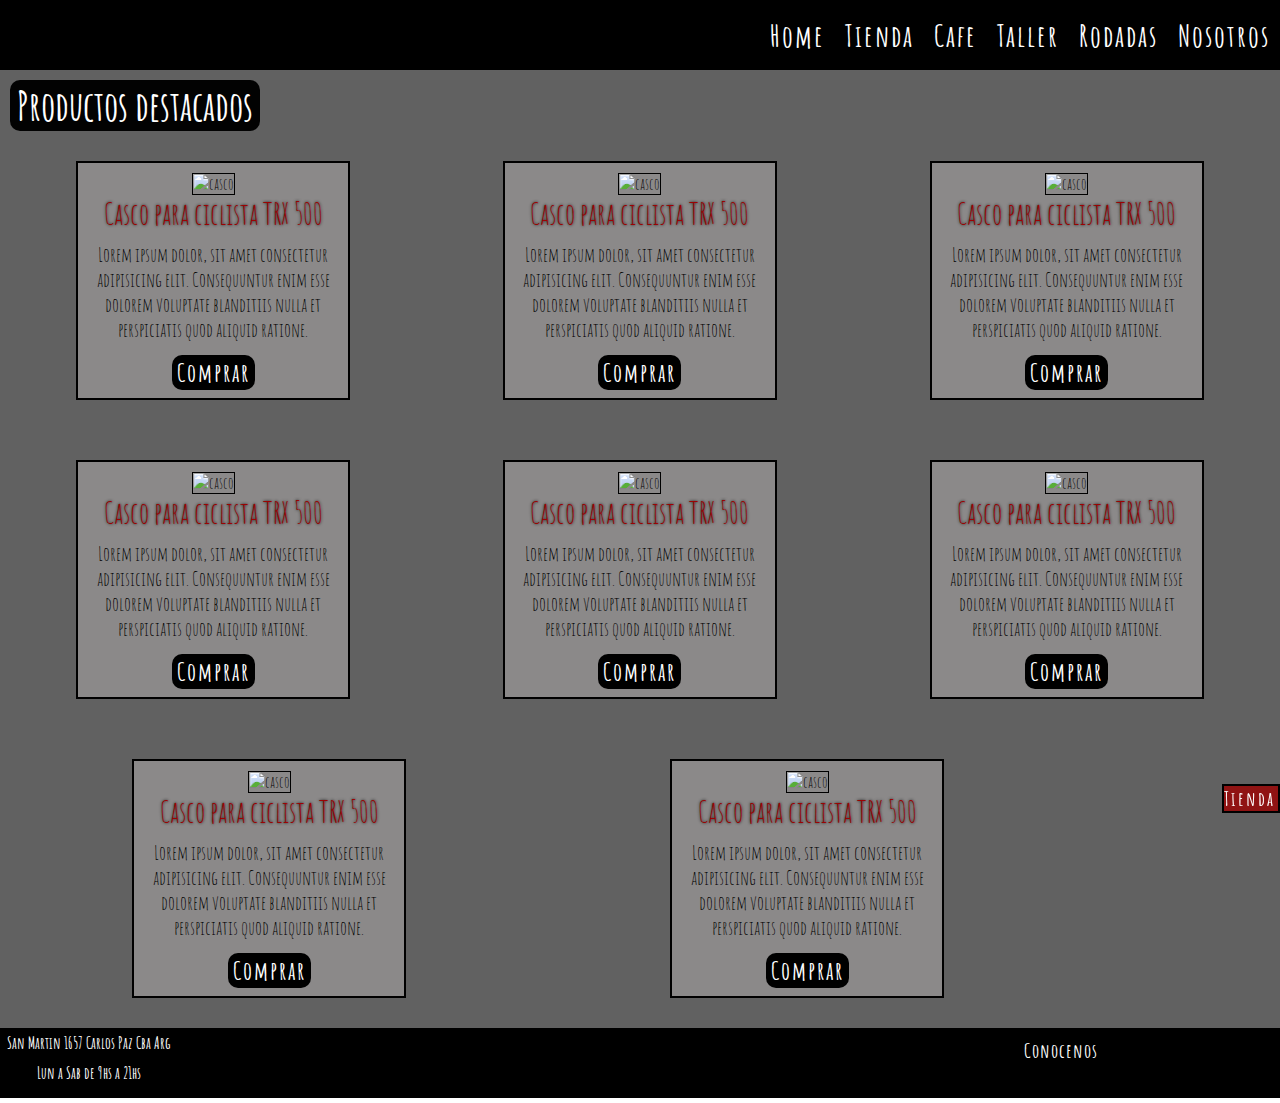
==== pages/accesorios.html @ 1d691d33 "modifico nombre index.html" ====
<!DOCTYPE html>
<html lang="es">

<head>
    <meta charset="UTF-8">
    <meta name="viewport" content="width=device-width, initial-scale=1.0">
    <title>TheBikePlace</title>
    <script src="https://kit.fontawesome.com/553c807147.js" crossorigin="anonymous"></script>
    <link rel="shortcut icon" href="./icons/bike.png" type="image/x-icon">
    <link rel="stylesheet" href="../styleOk.css">
    <link rel="preconnect" href="https://fonts.googleapis.com">
    <link rel="preconnect" href="https://fonts.gstatic.com" crossorigin>
    <link href="https://fonts.googleapis.com/css2?family=Amatic+SC&display=swap" rel="stylesheet">

</head>

<body>
    <header>
        <div class="logoo"></div>
        <div class="menuu"><i class="fa-solid fa-bars"></i></div>
        <nav class="nav">
            <ul>
                <li><a href="../index.html">Home</a></li>
                <li><a href="../pages/tienda.html">Tienda</a></li>
                <li><a href="../pages/cafe.html">Cafe</a></li>
                <li><a href="../pages/taller.html">Taller</a></li>
                <li><a href="../pages/rodadas.html">Rodadas</a></li>
                <li><a href="../pages/nosotros.html">Nosotros</a></li>
            </ul>
        </nav>
    </header>
    


    <section class="sectionProductos">
        <div class="tituloProductos">Productos destacados</div>
        <div class="productos">
            <div class="card">
            <img src="../imagenes/casco1.jpg" alt="casco">
            <h1>Casco para ciclista TRX 500</h1>
            <p>Lorem ipsum dolor, sit amet consectetur adipisicing elit. Consequuntur enim esse dolorem voluptate blanditiis nulla et perspiciatis quod aliquid ratione.</p>
            <a href="">Comprar</a>
        </div>
        <div class="card">
            <img src="../imagenes/casco1.jpg" alt="casco">
            <h1>Casco para ciclista TRX 500</h1>
            <p>Lorem ipsum dolor, sit amet consectetur adipisicing elit. Consequuntur enim esse dolorem voluptate blanditiis nulla et perspiciatis quod aliquid ratione.</p>
            <a href="">Comprar</a>
        </div>
        <div class="card">
            <img src="../imagenes/casco1.jpg" alt="casco">
            <h1>Casco para ciclista TRX 500</h1>
            <p>Lorem ipsum dolor, sit amet consectetur adipisicing elit. Consequuntur enim esse dolorem voluptate blanditiis nulla et perspiciatis quod aliquid ratione.</p>
            <a href="">Comprar</a>
        </div>
        <div class="card">
            <img src="../imagenes/casco1.jpg" alt="casco">
            <h1>Casco para ciclista TRX 500</h1>
            <p>Lorem ipsum dolor, sit amet consectetur adipisicing elit. Consequuntur enim esse dolorem voluptate blanditiis nulla et perspiciatis quod aliquid ratione.</p>
            <a href="">Comprar</a>
        </div>
        <div class="card">
            <img src="../imagenes/casco1.jpg" alt="casco">
            <h1>Casco para ciclista TRX 500</h1>
            <p>Lorem ipsum dolor, sit amet consectetur adipisicing elit. Consequuntur enim esse dolorem voluptate blanditiis nulla et perspiciatis quod aliquid ratione.</p>
            <a href="">Comprar</a>
        </div>
    <div class="card">
        <img src="../imagenes/casco1.jpg" alt="casco">
        <h1>Casco para ciclista TRX 500</h1>
        <p>Lorem ipsum dolor, sit amet consectetur adipisicing elit. Consequuntur enim esse dolorem voluptate blanditiis nulla et perspiciatis quod aliquid ratione.</p>
        <a href="">Comprar</a>
    </div>
    <div class="card">
        <img src="../imagenes/casco1.jpg" alt="casco">
        <h1>Casco para ciclista TRX 500</h1>
        <p>Lorem ipsum dolor, sit amet consectetur adipisicing elit. Consequuntur enim esse dolorem voluptate blanditiis nulla et perspiciatis quod aliquid ratione.</p>
        <a href="">Comprar</a>
    </div>
    <div class="card">
        <img src="../imagenes/casco1.jpg" alt="casco">
        <h1>Casco para ciclista TRX 500</h1>
        <p>Lorem ipsum dolor, sit amet consectetur adipisicing elit. Consequuntur enim esse dolorem voluptate blanditiis nulla et perspiciatis quod aliquid ratione.</p>
        <a href="">Comprar</a>
    </div>
    <div>
        <a class="volverTienda" href="./tienda.html">Tienda</a>
    </div>
</div>
    </section>
    

    
    <footer>
        <div class="footer1">
            <h5>San Martin 1657 Carlos Paz Cba Arg</h5>
        <h5>Lun a Sab de 9hs a 21hs</h5>
        </div>
            
    <div class="redesSociales footer2">
        <a href="https://wa.me/543541315193" target="_blank"><i class="fa-brands fa-whatsapp"></i></a>
        <a href="https://www.instagram.com/thebikeplace_/" target="_blank"><i class="fa-brands fa-instagram"></i></a>
        <a href="https://www.youtube.com/@wolfpack_adventures" target="_blank"><i class="fa-brands fa-tiktok"></i></a>  
</div>
    <a href="./nosotros.html" class="conocenos">Conocenos</a> 

    </footer>

</body>

</html>
---- styleOk.css ----
*{
    margin: 0;
    padding: 0;    
    font-family: "Amatic SC", sans-serif;
    font-weight: 400;
    font-style: normal;
}


header{
    height: 70px;
    display: flex;
    justify-content: space-between;
    align-items: center;
    background-color: black;
}
.logoo{
    width: 190px;
    height: 70px;
    background-image: url(./imagenes/logoreal2.png);
    background-size: cover;
    background-position: center;
}
.menuu{
font-size: 30px;
color: white;
margin-right: 10px;
}

nav{
    width: 50%;
    height: auto;
    display: none;
}
ul{
    width: 100%;
    display: flex; 
    justify-content: end;   
    list-style: none;
}
a{
    text-decoration: none;
    font-size: 30px;
    font-weight: bolder;
    color: #FFFFFF;
    font-size: auto;
    letter-spacing: 2px;
}
li{
    padding: 10px;
}
li a:hover{
    text-shadow:rgb(204, 201, 201) -1px -1px;
}

.index{
    display: grid;
    width: 100%;
}

.index div{
    height: 150px;
    width: 100%;
    border: 10px solid black;
    transition: all 0.9s;
}
.index div:hover{
    transform: scale(1.03);
}
.indexCafe, .indexRodadas, .indexTaller, .indexTienda{
    display: block;
    background-size: cover;
    background-position: center;
    text-align: center;    
    line-height: 150px;
}
.indexCafe{
    background-image: url(./imagenes/cafe.jpg);
}
.indexRodadas{
    background-image: url(./imagenes/fondo2.jpg);
}
.indexTaller{
    background-image: url(./imagenes/taller.jpg);
}
.indexTienda{
    background-image: url(./imagenes/bicispared.webp);
}

.index div a{
text-decoration: none;
color: white;
font-size: 40px;
font-weight: bold;
}
.index div a:hover{
    text-shadow: 0 0 10px rgb(245, 244, 244);
}

footer{
    height: 70px;
    width: 100%;
    background-color: black;
    display: flex;
    justify-content: space-between;
}
footer h5{
   padding: 5px 2px;
   margin-left: 5px;
    color: #FFFFFF;
    font-size: 11px;
    font-weight: bolder;
    text-align: center;
    align-items: center;
}

.redesSociales{
    display: block;
text-align: center;
line-height: 70px;
}
.redesSociales a{
font-size: 20px;
    color: white;
    padding: 3px;
}
.redesSociales a:hover{
    text-shadow: 5px 5px 10px white,
    -5px -5px 10px white;
}
.conocenos{
    width: 20%;
    background-image: url(./imagenes/logoreal2.png);
    background-size: contain;
    background-repeat: no-repeat;
    background-position: center;
    font-size: 10px;
    color: white;
    font-weight: bold;
    text-decoration: none;
    letter-spacing: 1px;
    margin-top: 10px;
}

/*Tienda*/

.sectionTienda{
    background-color: black;
    display: flex;
    flex-direction: column;
}
.sectionTienda h1{
    width: 228px;
    font-size: 40px;
    color: #FFFFFF;
    margin-left: 40px;
    margin-top: 10px;
    padding: 2px;
    background-color: #151212;
}
#tablaTienda{
text-align: center;
}
th a, td a strong{
    font-size: 50px;
    color: #D6D6D6;
    font-weight: bolder;

}
td a strong:hover{
    text-shadow: 0 0 5px #FFFFFF;
}
th a:hover{
    text-shadow: 0 0 5px #FFFFFF;
}
.imgTienda1, .imgTienda2, .imgTienda3{
    width: 60%;
text-align: center;
opacity: 80%;
border: 2px solid black;
}
.imgTienda2{
margin-top: 20px;
}
.imgTienda3{
margin-bottom: 15px;
}


/*secciones de Tienda*/

.sectionProductos{
    background-color: rgba(0, 0, 0, 0.621);
    display: flex;
    flex-direction: column;
    }
    .tituloProductos{
        display: block;
        font-size: 40px;
        color: #FFFFFF;
        font-weight: bolder;
        margin-left: 10px;
        margin-top: 10px;
        background-color: #020202;
        width: 250px;
        border-radius: 10px;
        text-align: center;
    }
    .productos{
        height: 100%;
        width: 100%;
        display: flex;
        justify-content: space-around;
        flex-wrap: wrap;
        
    }
    .card{
        height: auto;
        width: 250px;
        border: 2px solid black;
        background-color: rgba(207, 203, 203, 0.379);
        padding: 10px;
        text-align: center;
        margin: 30px ;
    }
    .card h1{
        font-size: 30px;
        color: rgb(155, 2, 2);
        text-shadow: 0 0 3px black;
        margin-bottom: 10px;
    }
    .card img{
        height: 150px;
        width: 100%;
        border: 1px solid black;
        
    }
    .card p{
        font-size: 20px;
        margin-bottom: 15px;
    }
    
    .card a{
        width: 100%;
        background-color: black;
        font-size: 25px;
        padding: 2px 5px;
        text-decoration: none;
        border-radius: 10px;
        margin: 0px;
    }
    .card a:hover{
        text-shadow: 0 0 9px #fff;
    }
    
    .volverTienda{
        width: 54px;
        height: 25px;
        background-color: rgba(155, 2, 2, 0.82);
        font-size: 20px;
        position: fixed;
        bottom: 70px;
        right: 0px;
        border: 2px solid black;
        margin-bottom: 17px;
    }
    .volverTienda:hover{
        box-shadow: 0 0 15px rgb(255, 254, 254);
    }
    .ropa{
        object-fit:contain;
        background-color: white;
    }
    

/*Cafe*/

.sectionCafe{
    width: 100%;
    height: 450px;
    background-color: rgba(0, 0, 0, 0.621);
    display: grid;
    grid-template-columns: repeat(4, 1fr);
    grid-template-rows: 1fr 1fr;
    justify-items: center;
    align-items: center;
}
.items{
    display: grid;
    width: 100%;
    height: 225px;
    border: 2px solid black;
    background-size: cover;
    background-position: center;
    justify-items: center;
    font-size: 50px;
    color: #D6D6D6;
    font-weight: bolder;
    justify-self: center;
align-items: center;
filter:opacity(80%);
transition: all 0.9s;
}

.items:hover{
    filter:opacity(100%);
    transform: scale(1.02);
}
.item2{
background-image: url(./imagenes/coffee-2560260_1280.jpg);
}
.item3 img{
width: 133px;
}
.item4{
    background-image: url(./imagenes/silloncafeteria.webp);
}
.item5{
    background-image: url(./imagenes/barrabikeplace.webp);
}
.item6 img{
    width: 133px;
    height: auto; 
}
.item7{
    background-image: url(./imagenes/medialuna2.webp) ;
}
.item8 img{
    width: 133px; 
}

/*CAfe ok*/
.sectionCafeOk{
    background-color: black;
    width: auto;
    display: grid;
    grid-template-areas: 
    "cafe cafe" 
    "cafe-bike cafe-bike"
    "barra barra"
    "bebidas bebidas"
    "delicatessen delicatessen"
    "amigos amigos"
    "equipo equipo";
    grid-template-columns:50% 50%;
    grid-template-rows: repeat(4, 150px);
}

.cafe{   
height: 150px;
width: auto;
/*le quiero agregar espaciado entre img pero se me sale del margen derecho*/
background-size: cover;
background-position: center;
background-repeat: no-repeat;
font-size: 38px;
color: white;
text-align: center;
line-height: 150px;
font-weight: bolder;
border-radius: 20px;
margin-bottom: 10px;
}
.cafe1{
    grid-area: cafe; 
background-image: url(imagenes/coffee-2560260_1280.jpg);
}

.cafe-bike{
    grid-area: cafe-bike;
    color: #FFFFFF;
}

.barra{
    grid-area: barra;
    background-image: url(./imagenes/barrabikeplace.webp);
    
}

.sillon{
    grid-area: sillon;
    background-image: url(./imagenes/silloncafeteria.webp);
}

.delicatessen{
    grid-area: delicatessen;
background-image: url(./imagenes/medialuna2.webp);
color: black;
font-weight: bolder;font-size: 30px;
}

.bebidas{
    grid-area: bebidas;
justify-content: center;}

.equipo{
    grid-area: equipo;
background-image: url(./imagenes/equipoGasparini.jpg);
filter: opacity(0.9);
}

.amigos{
    grid-area: amigos;
}
.espacio{
    grid-area: espacio;
}
@media only screen and (min-width:500px) {
    .sectionCafeOk{
        display: grid;
        grid-template-columns: 1fr 1fr 1fr;
        grid-template-rows: repeat(6, 1fr);
        grid-template-areas: 
        "cafe cafe cafe-bike" 
        "espacio barra barra"
        "bebidas bebidas bebidas"
        "delicatessen delicatessen sillon"
        "amigos amigos amigos"
        "equipo equipo equipo";
    }
    .cafe{
        font-size: 40px;
    }
}
@media only screen and (min-width:700px) {
    .sectionCafeOk{
        display: grid;
        grid-template-columns: 1fr 1fr 1fr 1fr;
        grid-template-rows: repeat(3, 1fr);
        grid-template-areas: 
        "cafe cafe-bike cafe-bike delicatessen"
        "barra barra bebidas bebidas"
        "amigos equipo equipo equipo";
    }
    .cafe{
        font-size: 48px;
    }
}

/*Taller*/

.sectionTaller{
    background-color: rgba(0, 0, 0, 0.621);
    display: flex;
    flex-direction: column;
}

.sectionTaller a{
    font-size: 40px;
    margin-right: 50px;
}
.sectionTaller img{
    width: 30%;
    border: 2px solid black;
    margin:30px;
}
.tallerTercio1{
    height: 40px;
}
.tallerTercio1 nav{
width: 100%;
}
.tallerTercio1 nav ul{
    width: 100%;
    display: flex;
    justify-content: space-evenly;
    margin-top: 30px;
    margin-bottom: 20px;
}
.tallerTercio1 nav ul li a{
    color: #FFFFFF;
font-size: 30px;
}
.tallerTercio2{
display: flex;
margin-top: 10px;
}
.tallerTercio2 p{
    text-align: center;
    align-self: center;
    color: #D6D6D6;
    margin: 3px;
    margin: 0px ;
}
.tallerTercio2 p a{
    font-size: 25px;
    color: #83c259;
}
.tallerForm{
    display: flex;
    width: 100%;
}
.tallerForm form{
    margin: 2px;
}
.tallerForm label{
    font-weight: bolder;
    margin-left: 10px;
}
.tallerForm input{
margin: 20px;
}

#textarea{
    width: 200px;
    height: 100px;
    font-size: 15px;
text-align: start;
}
.tallerForm img{
width: 10%;
align-self: center;
margin: 0px 0px 30px 70px;
}    

/*Rodadas*/

.sectionrodadas{
    background-color: rgba(0, 0, 0, 0.621);
    height: 100%;

}
.rodadasGasparini{
    height: auto;
    border: 2px solid black;
    background-color: rgba(255, 255, 255, 0.5);
    text-align: center;
    padding: 10px 20px 20px 20px;
}
.rodadasGasparini h1{
    font-size: 50px;
    padding: 10px;
}
.rodadasGasparini img{
    width: 200px;
    border-radius: 50%;
    margin-bottom: 10px;
}
.rodadasGasparini p{
    margin: 20px 20px 10px 20px;
    font-size: x-small;
}

.rodadasGasparini a{
    font-size: 15px;
    background-color: black;
    padding: 5px;
    border-radius: 20px;
}
.rodadasGasparini a:hover{
    text-shadow: 0 0 10px #fff;
}
.rodadasRedes{
    display: flex;
    justify-content: center;
}
.rodadasRedes a{
margin: 5px 10px;    
background: none;
font-size:small;
color: azure;
}
.rodadasRedes a i:hover{
    text-shadow: 0 0 10px #fff;    
}
.botonMasInfo a{
    margin: 0px;
}
.rodadasmitad2 iframe{
    width: 90%;
    margin: 0px; 
    border: 2px solid black;
}
.rodadasmitad2{
    text-align: center;
}
.rodadasmitad2 h1{
    font-size: 40px;
    width: 30%;
    margin-top: 30px;
    background-color: rgba(255, 255, 255, 0.5);
    text-align: center;
    border: 2px solid black;
}
.rodadasmitad2 .proximasSalidas{
    background-color: rgba(15, 15, 15, 0.411);
    height: auto;
    margin: 0px 20px 0px 20px;
    padding-bottom: 10px;
    border: 2px solid black;
}
.proximasSalidas h2{
    font-size: 35px;
    background-color: rgba(255, 255, 255, 0.443);
color: #fff;}
.proximasSalidas h3{
    font-size: 25px;
    background-color: #ffffff17;
}
.proximasSalidas p{
    font-size: 19px;
    margin-bottom: 10px;
}

.proximasSalidas a{
    background-color: black;
    padding: 5px;
    font-size: 15px;
    margin-right: 0px;
    margin-bottom: 10px;
    border-radius: 20px;
    padding: 5px;
}
.rodadasmitad2 a:hover{
    text-shadow: 0 0 10px #fff;
}


/*Nosotros*/
.nosotros{
    background-color: rgba(0, 0, 0, 0.621);

}

.nosotrostercio1 h1{
    width: 175px;
    font-size: 40px;
    background-color: rgba(84, 84, 84, 0.553);
    color: white;
    text-shadow: 0 0 5px black;
    text-align: center;
}
.agustin1, .agustin2{
    display: block;
    width: 70%;
border-radius: 50%;
border: 2px solid black;
}
.agustin1{
    margin-left: 10px;
    margin-top: 30px;
    
}
.agustin2{
    margin-left: 45%;
    margin-top: -20%;
    margin-bottom: 20px;
}

.nosotrostercio2{
    width: 100%;
text-align: center;
}
.nosotrostercio2 p{
height: auto;
width: 80%;
padding: 30px;
margin-top: 60px;
margin-left: 60px;
border: 2px solid black;
color: #D6D6D6;
}
video{
    width: 100%;
    height: auto;
    padding: 20px;
}








/*comienzan media query*/


@media only screen and (min-width: 480px){
    .nav{
        display: none;
    }
    
    .index div{
        height: 300px;
        width: auto;
        line-height: 300px;
       }
    footer h5{
        font-size: 16px;
    }
    .redesSociales a{
        padding: 15px;
    }
    .conocenos{
        font-size: 15px;
    }
}

@media only screen and (min-width: 700px){
    .nav{
        display: block;
    }
    .menuu{
        display: none;
    }

    
    .index{
        background-color: black;
        display: flex;
        flex-wrap: wrap;
        justify-content: center;
    }
   
 .index div{
    width: 45%;
 }
 .redesSociales a{
    font-size: 30px;
    padding: 20px;
}
.conocenos{
    font-size: 20px;
}
}
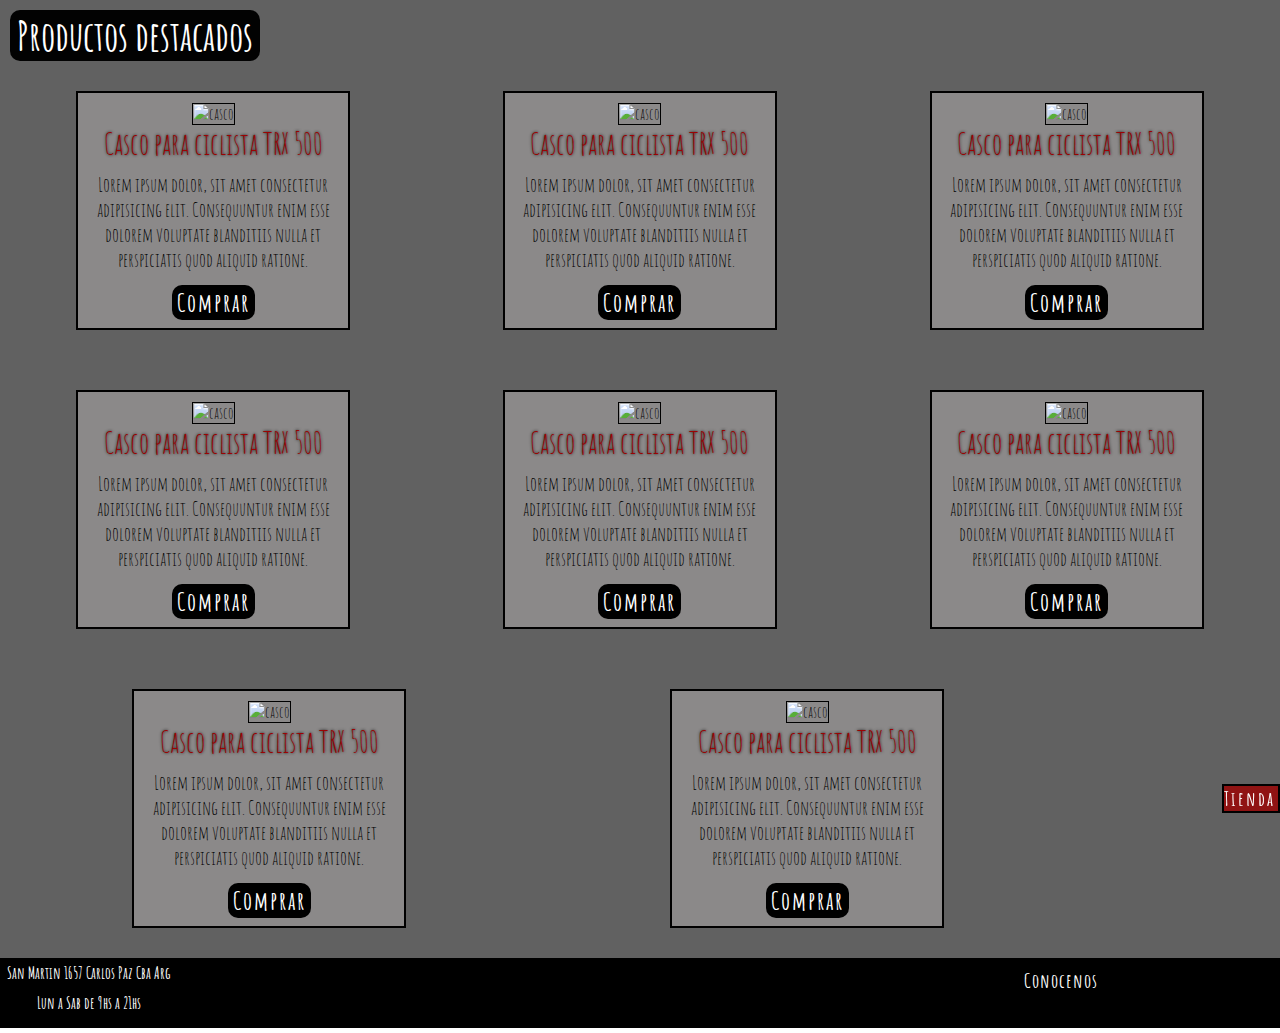
==== commit 4222735c: "adapto menu hamburg de BS a todas las pages" ====
--- a/pages/accesorios.html
+++ b/pages/accesorios.html
@@ -7,27 +7,65 @@
     <title>TheBikePlace</title>
     <script src="https://kit.fontawesome.com/553c807147.js" crossorigin="anonymous"></script>
     <link rel="shortcut icon" href="./icons/bike.png" type="image/x-icon">
-    <link rel="stylesheet" href="../styleOk.css">
     <link rel="preconnect" href="https://fonts.googleapis.com">
     <link rel="preconnect" href="https://fonts.gstatic.com" crossorigin>
     <link href="https://fonts.googleapis.com/css2?family=Amatic+SC&display=swap" rel="stylesheet">
+ <!--inicio link BS-->
+ <link href="https://cdn.jsdelivr.net/npm/bootstrap@5.1.3/dist/css/bootstrap.min.css" rel="stylesheet"
+ integrity="sha384-1BmE4kWBq78iYhFldvKuhfTAU6auU8tT94WrHftjDbrCEXSU1oBoqyl2QvZ6jIW3" crossorigin="anonymous">
+<!--fin link BS-->
+<link rel="stylesheet" href="../styleOk.css">
 
 </head>
 
 <body>
     <header>
-        <div class="logoo"></div>
+        <!--empieza menu hamb boots-->
+        <nav class="navbar navbar-expand-md bg-black navbar-dark">
+            <div class="container-fluid">
+                <a class="navbar-brand" href="../index.html"><img src="../imagenes/logoreal2.png" alt="logo"></a>
+                <button class="navbar-toggler" type="button" data-bs-toggle="collapse"
+                    data-bs-target="#collapsibleNavbar">
+                    <span class="navbar-toggler-icon"></span>
+                </button>
+                <div class="collapse navbar-collapse" id="collapsibleNavbar">
+                    <ul class="navbar-nav">
+                        <li class="nav-item">
+                            <a class="nav-link" href="../index.html">Home</a>
+                        </li>
+                        <li class="nav-item">
+                            <a class="nav-link" href="./tienda.html">Tienda</a>
+                        </li>
+                        <li class="nav-item">
+                            <a class="nav-link" href="./cafeOk.html">Cafe</a>
+                        </li>
+                        <li class="nav-item">
+                            <a class="nav-link" href="./rodadas.html">Rodadas</a>
+                        </li>
+                        <li class="nav-item">
+                            <a class="nav-link" href="./taller.html">Taller</a>
+                        </li>
+                        <li class="nav-item">
+                            <a class="nav-link" href="./nosotros.html">Nosotros</a>
+                        </li>
+                    </ul>
+                </div>
+            </div>
+        </nav>
+        <!--fin menu hamb boots-->
+
+        <!-- <div class="logoo"></div>
         <div class="menuu"><i class="fa-solid fa-bars"></i></div>
         <nav class="nav">
             <ul>
                 <li><a href="../index.html">Home</a></li>
                 <li><a href="../pages/tienda.html">Tienda</a></li>
-                <li><a href="../pages/cafe.html">Cafe</a></li>
+                <li><a href="../pages/cafeOk.html">Cafe</a></li>
                 <li><a href="../pages/taller.html">Taller</a></li>
                 <li><a href="../pages/rodadas.html">Rodadas</a></li>
                 <li><a href="../pages/nosotros.html">Nosotros</a></li>
             </ul>
-        </nav>
+        </nav> -->
     </header>
     
 
@@ -106,6 +144,15 @@
 
     </footer>
 
+
+    <!-- inicio script BS -->
+    <script src="https://cdn.jsdelivr.net/npm/@popperjs/core@2.10.2/dist/umd/popper.min.js"
+        integrity="sha384-7+zCNj/IqJ95wo16oMtfsKbZ9ccEh31eOz1HGyDuCQ6wgnyJNSYdrPa03rtR1zdB"
+        crossorigin="anonymous"></script>
+    <script src="https://cdn.jsdelivr.net/npm/bootstrap@5.1.3/dist/js/bootstrap.min.js"
+        integrity="sha384-QJHtvGhmr9XOIpI6YVutG+2QOK9T+ZnN4kzFN1RtK3zEFEIsxhlmWl5/YESvpZ13"
+        crossorigin="anonymous"></script>
+    <!-- fin script BS -->
 </body>
 
 </html>--- a/styleOk.css
+++ b/styleOk.css
@@ -8,7 +8,7 @@
     font-style: normal;
 }
 
-
+/*
 header{
     height: 70px;
     display: flex;
@@ -24,15 +24,59 @@
     background-position: center;
 }
 .menuu{
+    width: 100px;
 font-size: 30px;
 color: white;
 margin-right: 10px;
-}
-
+text-align: end;
+position: absolute;
+top: 5px;
+right: 10px;
+}
+
+
+.ulHamburguesa{
+    flex-direction: column;
+    width: 100%;
+    margin: 0px !important;
+    padding: 2px !important;
+    background-color: rgba(250, 1, 1, 0.468);
+    border: 2px solid black;
+}
+.liHambuguesa{
+padding: 0px !important;
+font-size: 5px !important;
+border: 2px solid black;
+}
+.aHamburguesa{
+    font-size: 15px;
+}
+
+.menuu a ul{
+    display: block;
+}
+*/
 nav{
-    width: 50%;
-    height: auto;
+    width: 100%;
     display: none;
+}
+.navbar-nav{
+    align-items: flex-end;
+}
+
+
+.navbar-collapse{
+    background-color: rgb(10, 10, 10) ;
+position:fixed;
+top: 80px;
+right: 13px;
+}
+.navbar-brand img{
+    height: 80px;
+}
+
+.nav-link{
+    font-size: 25px;
 }
 ul{
     width: 100%;
@@ -44,7 +88,7 @@
     text-decoration: none;
     font-size: 30px;
     font-weight: bolder;
-    color: #FFFFFF;
+    color: #FFFFFF !important;
     font-size: auto;
     letter-spacing: 2px;
 }
@@ -62,12 +106,11 @@
 
 .index div{
     height: 150px;
-    width: 100%;
     border: 10px solid black;
     transition: all 0.9s;
 }
 .index div:hover{
-    transform: scale(1.03);
+    transform: scale(1.01);
 }
 .indexCafe, .indexRodadas, .indexTaller, .indexTienda{
     display: block;
@@ -137,7 +180,7 @@
     background-repeat: no-repeat;
     background-position: center;
     font-size: 10px;
-    color: white;
+    color: white !important;
     font-weight: bold;
     text-decoration: none;
     letter-spacing: 1px;
@@ -274,62 +317,6 @@
         background-color: white;
     }
     
-
-/*Cafe*/
-
-.sectionCafe{
-    width: 100%;
-    height: 450px;
-    background-color: rgba(0, 0, 0, 0.621);
-    display: grid;
-    grid-template-columns: repeat(4, 1fr);
-    grid-template-rows: 1fr 1fr;
-    justify-items: center;
-    align-items: center;
-}
-.items{
-    display: grid;
-    width: 100%;
-    height: 225px;
-    border: 2px solid black;
-    background-size: cover;
-    background-position: center;
-    justify-items: center;
-    font-size: 50px;
-    color: #D6D6D6;
-    font-weight: bolder;
-    justify-self: center;
-align-items: center;
-filter:opacity(80%);
-transition: all 0.9s;
-}
-
-.items:hover{
-    filter:opacity(100%);
-    transform: scale(1.02);
-}
-.item2{
-background-image: url(./imagenes/coffee-2560260_1280.jpg);
-}
-.item3 img{
-width: 133px;
-}
-.item4{
-    background-image: url(./imagenes/silloncafeteria.webp);
-}
-.item5{
-    background-image: url(./imagenes/barrabikeplace.webp);
-}
-.item6 img{
-    width: 133px;
-    height: auto; 
-}
-.item7{
-    background-image: url(./imagenes/medialuna2.webp) ;
-}
-.item8 img{
-    width: 133px; 
-}
 
 /*CAfe ok*/
 .sectionCafeOk{
@@ -442,65 +429,80 @@
 /*Taller*/
 
 .sectionTaller{
-    background-color: rgba(0, 0, 0, 0.621);
+    background-color: black;
     display: flex;
     flex-direction: column;
-}
-
-.sectionTaller a{
-    font-size: 40px;
-    margin-right: 50px;
-}
+    --bs-gutter-x: opx;
+}
+
+
+
 .sectionTaller img{
-    width: 30%;
+    width: 100%;
     border: 2px solid black;
-    margin:30px;
-}
-.tallerTercio1{
-    height: 40px;
-}
-.tallerTercio1 nav{
-width: 100%;
-}
-.tallerTercio1 nav ul{
+    background-size: cover;
+    background-position: center;
+}
+.fotoTaller{
     width: 100%;
-    display: flex;
-    justify-content: space-evenly;
-    margin-top: 30px;
-    margin-bottom: 20px;
-}
-.tallerTercio1 nav ul li a{
-    color: #FFFFFF;
-font-size: 30px;
-}
-.tallerTercio2{
-display: flex;
-margin-top: 10px;
-}
-.tallerTercio2 p{
+}
+.taller1 p{
+    font-size: 25px;
     text-align: center;
     align-self: center;
     color: #D6D6D6;
     margin: 3px;
-    margin: 0px ;
-}
-.tallerTercio2 p a{
+padding: 5px;
+}
+.taller1 p a{
     font-size: 25px;
-    color: #83c259;
-}
+    color: #83c259 !important;
+}
+
+.form{
+    padding: 5px;
+    width: 60%;
+    align-self: center;
+}
+.form-control{
+    height: 10px !important;
+}
+
+.form-floating label{
+    padding: 3px !important;
+    font-weight: bolder;
+}
+.mb-3{
+    margin: 3px !important;
+    
+}
+.form-select{
+    font-weight: bolder;
+}
+.form-select option{
+    font-size: 15px !important;
+    font-weight: bolder;
+}
+.btn{
+    margin: 20px 0px;
+    font-weight: bolder;
+}
+
+
 .tallerForm{
-    display: flex;
     width: 100%;
+    text-align: center;
 }
 .tallerForm form{
     margin: 2px;
 }
 .tallerForm label{
-    font-weight: bolder;
-    margin-left: 10px;
+    color: #FFFFFF;
+    font-weight: bolder;
+    margin-left: 5px;
 }
 .tallerForm input{
-margin: 20px;
+margin: 5px;
 }
 
 #textarea{
@@ -514,6 +516,19 @@
 align-self: center;
 margin: 0px 0px 30px 70px;
 }    
+
+@media only screen and (min-width:576){
+    .taller1{
+display: flex;
+flex-direction: column;   
+}
+.sectionTaller img{
+    width: 100vw;
+    margin: 0px;
+    border: none;
+}
+}
+
 
 /*Rodadas*/
 
@@ -530,7 +545,7 @@
     padding: 10px 20px 20px 20px;
 }
 .rodadasGasparini h1{
-    font-size: 50px;
+    font-size: 40px;
     padding: 10px;
 }
 .rodadasGasparini img{
@@ -540,14 +555,14 @@
 }
 .rodadasGasparini p{
     margin: 20px 20px 10px 20px;
-    font-size: x-small;
+    font-size: 20px;
 }
 
 .rodadasGasparini a{
     font-size: 15px;
     background-color: black;
     padding: 5px;
-    border-radius: 20px;
+    border-radius: 25px;
 }
 .rodadasGasparini a:hover{
     text-shadow: 0 0 10px #fff;
@@ -577,7 +592,7 @@
     text-align: center;
 }
 .rodadasmitad2 h1{
-    font-size: 40px;
+    font-size: 35px;
     width: 30%;
     margin-top: 30px;
     background-color: rgba(255, 255, 255, 0.5);
@@ -592,7 +607,7 @@
     border: 2px solid black;
 }
 .proximasSalidas h2{
-    font-size: 35px;
+    font-size: 30px;
     background-color: rgba(255, 255, 255, 0.443);
 color: #fff;}
 .proximasSalidas h3{
@@ -600,7 +615,7 @@
     background-color: #ffffff17;
 }
 .proximasSalidas p{
-    font-size: 19px;
+    font-size: 20px;
     margin-bottom: 10px;
 }
 
@@ -618,55 +633,61 @@
 }
 
 
-/*Nosotros*/
+/*Nosotros BS*/
+
 .nosotros{
-    background-color: rgba(0, 0, 0, 0.621);
-
-}
-
-.nosotrostercio1 h1{
-    width: 175px;
-    font-size: 40px;
-    background-color: rgba(84, 84, 84, 0.553);
+    background-color: black;
+     --bs-gutter-x: 0 !important;
+}
+
+.nosotros div h1{
+    margin-top: 15px;
+    margin-left: 10px;
+    font-size: 30px;
+    background-color: black;
     color: white;
+    font-weight: bolder;
     text-shadow: 0 0 5px black;
+}
+
+#carouselExampleIndicators{
+    height: 300px;
+    border: 5px solid black;
+    background-position: center;
+    background-size: contain;
+     }
+    .carousel-inner{
+        height: 300px;
+    }
+    .carousel-item{
+    background-size: cover;
+    background-position: center;
+    }
+.nosotrostercio2{
+text-align: center;
+}
+.nosotrostercio2 p{
     text-align: center;
-}
-.agustin1, .agustin2{
-    display: block;
-    width: 70%;
-border-radius: 50%;
-border: 2px solid black;
-}
-.agustin1{
-    margin-left: 10px;
-    margin-top: 30px;
-    
-}
-.agustin2{
-    margin-left: 45%;
-    margin-top: -20%;
-    margin-bottom: 20px;
-}
-
-.nosotrostercio2{
-    width: 100%;
-text-align: center;
-}
-.nosotrostercio2 p{
-height: auto;
-width: 80%;
-padding: 30px;
-margin-top: 60px;
-margin-left: 60px;
+padding: 20px;
 border: 2px solid black;
 color: #D6D6D6;
+letter-spacing: 2px;
+word-spacing: 1px;
+}
+.nosotrostercio3{
+    
+    text-align: center;
+    padding: 10px;
+}
+.nosotrosrwecio3 p{
+    padding: 10px;
+    letter-spacing: 2px;
+    word-spacing: 2px;
 }
 video{
-    width: 100%;
-    height: auto;
-    padding: 20px;
-}
+    height: 400px;
+}
+
 
 
 
@@ -677,10 +698,15 @@
 
 /*comienzan media query*/
 
-
+@media only screen and (max-width:480px){
+    .nav{
+        display: none !important;
+    }
+    
+}
 @media only screen and (min-width: 480px){
     .nav{
-        display: none;
+        display: none !important;
     }
     
     .index div{
@@ -701,10 +727,10 @@
 
 @media only screen and (min-width: 700px){
     .nav{
-        display: block;
+        display: block !important;
     }
     .menuu{
-        display: none;
+        display: none !important;
     }
 
     
@@ -727,3 +753,10 @@
 }
 }
 
+@media only screen and (min-width: 768px){
+
+.navbar-collapse{
+    background-color:black;
+position: static;
+}
+}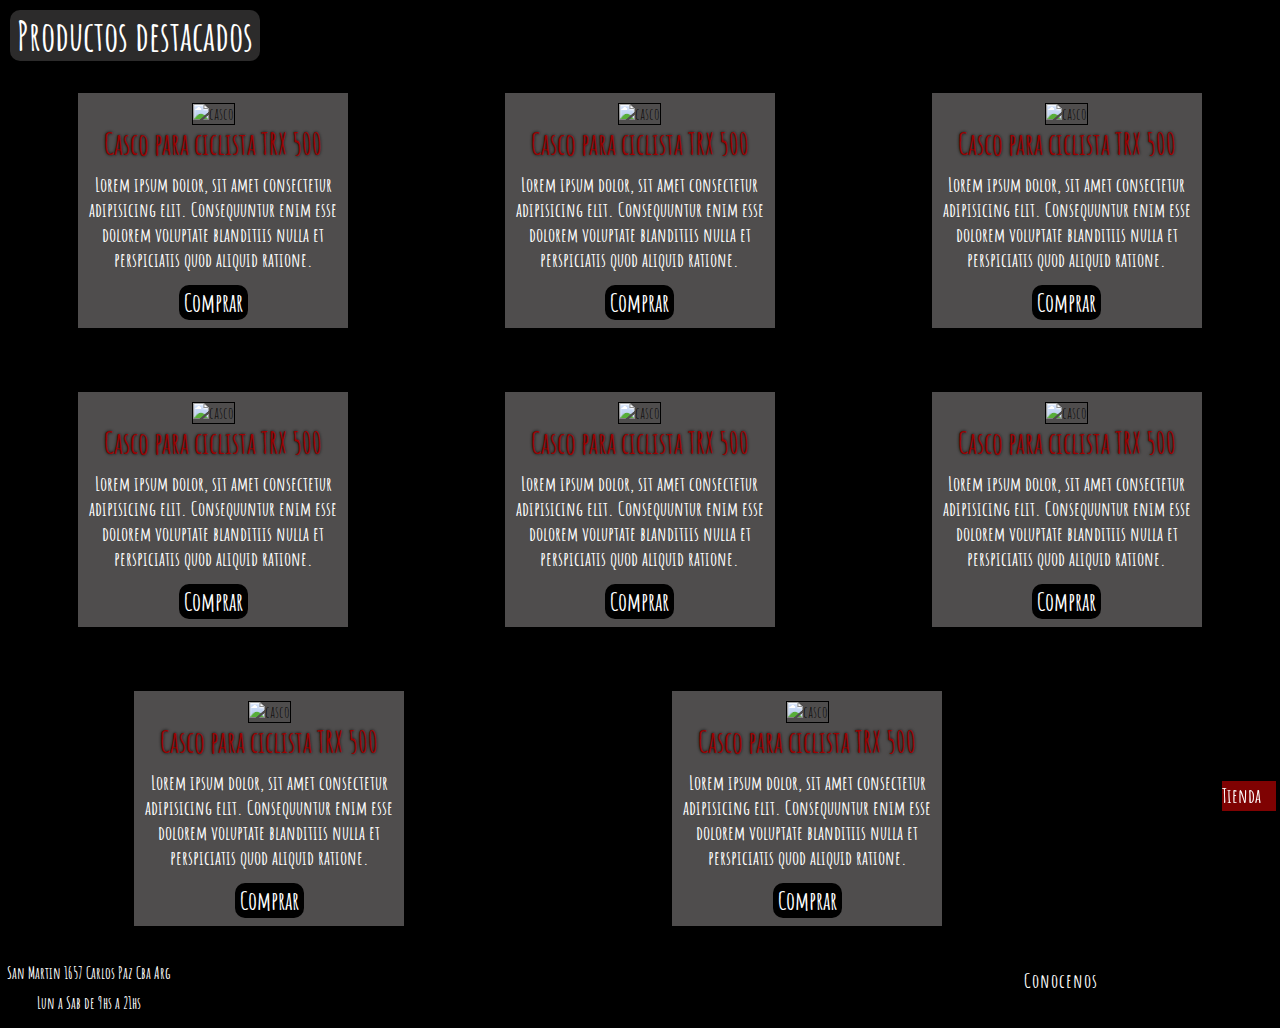
==== commit c9d071de: "aplicando anidaciones sass a seccionesTienda.scss" ====
--- a/pages/accesorios.html
+++ b/pages/accesorios.html
@@ -4,17 +4,18 @@
 <head>
     <meta charset="UTF-8">
     <meta name="viewport" content="width=device-width, initial-scale=1.0">
+    <meta name="description" content="En esta seccion de la tienda encontraras todos los accesorios necesarios para ciclistas.">
     <title>TheBikePlace</title>
     <script src="https://kit.fontawesome.com/553c807147.js" crossorigin="anonymous"></script>
     <link rel="shortcut icon" href="./icons/bike.png" type="image/x-icon">
     <link rel="preconnect" href="https://fonts.googleapis.com">
     <link rel="preconnect" href="https://fonts.gstatic.com" crossorigin>
     <link href="https://fonts.googleapis.com/css2?family=Amatic+SC&display=swap" rel="stylesheet">
- <!--inicio link BS-->
- <link href="https://cdn.jsdelivr.net/npm/bootstrap@5.1.3/dist/css/bootstrap.min.css" rel="stylesheet"
- integrity="sha384-1BmE4kWBq78iYhFldvKuhfTAU6auU8tT94WrHftjDbrCEXSU1oBoqyl2QvZ6jIW3" crossorigin="anonymous">
-<!--fin link BS-->
-<link rel="stylesheet" href="../styleOk.css">
+    <!--inicio link BS-->
+    <link href="https://cdn.jsdelivr.net/npm/bootstrap@5.1.3/dist/css/bootstrap.min.css" rel="stylesheet"
+        integrity="sha384-1BmE4kWBq78iYhFldvKuhfTAU6auU8tT94WrHftjDbrCEXSU1oBoqyl2QvZ6jIW3" crossorigin="anonymous">
+    <!--fin link BS-->
+    <link rel="stylesheet" href="../styleOk.css">
 
 </head>
 
@@ -53,94 +54,91 @@
             </div>
         </nav>
         <!--fin menu hamb boots-->
+    </header>
 
-        <!-- <div class="logoo"></div>
-        <div class="menuu"><i class="fa-solid fa-bars"></i></div>
-        <nav class="nav">
-            <ul>
-                <li><a href="../index.html">Home</a></li>
-                <li><a href="../pages/tienda.html">Tienda</a></li>
-                <li><a href="../pages/cafeOk.html">Cafe</a></li>
-                <li><a href="../pages/taller.html">Taller</a></li>
-                <li><a href="../pages/rodadas.html">Rodadas</a></li>
-                <li><a href="../pages/nosotros.html">Nosotros</a></li>
-            </ul>
-        </nav> -->
-    </header>
-    
 
 
     <section class="sectionProductos">
         <div class="tituloProductos">Productos destacados</div>
         <div class="productos">
             <div class="card">
-            <img src="../imagenes/casco1.jpg" alt="casco">
-            <h1>Casco para ciclista TRX 500</h1>
-            <p>Lorem ipsum dolor, sit amet consectetur adipisicing elit. Consequuntur enim esse dolorem voluptate blanditiis nulla et perspiciatis quod aliquid ratione.</p>
-            <a href="">Comprar</a>
+                <img src="../imagenes/casco1.jpg" alt="casco">
+                <h1>Casco para ciclista TRX 500</h1>
+                <p>Lorem ipsum dolor, sit amet consectetur adipisicing elit. Consequuntur enim esse dolorem voluptate
+                    blanditiis nulla et perspiciatis quod aliquid ratione.</p>
+                <a href="#">Comprar</a>
+            </div>
+            <div class="card">
+                <img src="../imagenes/casco1.jpg" alt="casco">
+                <h1>Casco para ciclista TRX 500</h1>
+                <p>Lorem ipsum dolor, sit amet consectetur adipisicing elit. Consequuntur enim esse dolorem voluptate
+                    blanditiis nulla et perspiciatis quod aliquid ratione.</p>
+                <a href="#">Comprar</a>
+            </div>
+            <div class="card">
+                <img src="../imagenes/casco1.jpg" alt="casco">
+                <h1>Casco para ciclista TRX 500</h1>
+                <p>Lorem ipsum dolor, sit amet consectetur adipisicing elit. Consequuntur enim esse dolorem voluptate
+                    blanditiis nulla et perspiciatis quod aliquid ratione.</p>
+                <a href="#">Comprar</a>
+            </div>
+            <div class="card">
+                <img src="../imagenes/casco1.jpg" alt="casco">
+                <h1>Casco para ciclista TRX 500</h1>
+                <p>Lorem ipsum dolor, sit amet consectetur adipisicing elit. Consequuntur enim esse dolorem voluptate
+                    blanditiis nulla et perspiciatis quod aliquid ratione.</p>
+                <a href="#">Comprar</a>
+            </div>
+            <div class="card">
+                <img src="../imagenes/casco1.jpg" alt="casco">
+                <h1>Casco para ciclista TRX 500</h1>
+                <p>Lorem ipsum dolor, sit amet consectetur adipisicing elit. Consequuntur enim esse dolorem voluptate
+                    blanditiis nulla et perspiciatis quod aliquid ratione.</p>
+                <a href="#">Comprar</a>
+            </div>
+            <div class="card">
+                <img src="../imagenes/casco1.jpg" alt="casco">
+                <h1>Casco para ciclista TRX 500</h1>
+                <p>Lorem ipsum dolor, sit amet consectetur adipisicing elit. Consequuntur enim esse dolorem voluptate
+                    blanditiis nulla et perspiciatis quod aliquid ratione.</p>
+                <a href="#">Comprar</a>
+            </div>
+            <div class="card">
+                <img src="../imagenes/casco1.jpg" alt="casco">
+                <h1>Casco para ciclista TRX 500</h1>
+                <p>Lorem ipsum dolor, sit amet consectetur adipisicing elit. Consequuntur enim esse dolorem voluptate
+                    blanditiis nulla et perspiciatis quod aliquid ratione.</p>
+                <a href="#">Comprar</a>
+            </div>
+            <div class="card">
+                <img src="../imagenes/casco1.jpg" alt="casco">
+                <h1>Casco para ciclista TRX 500</h1>
+                <p>Lorem ipsum dolor, sit amet consectetur adipisicing elit. Consequuntur enim esse dolorem voluptate
+                    blanditiis nulla et perspiciatis quod aliquid ratione.</p>
+                <a href="">Comprar</a>
+            </div>
+            <div>
+                <a class="volverTienda" href="./tienda.html">Tienda</a>
+            </div>
         </div>
-        <div class="card">
-            <img src="../imagenes/casco1.jpg" alt="casco">
-            <h1>Casco para ciclista TRX 500</h1>
-            <p>Lorem ipsum dolor, sit amet consectetur adipisicing elit. Consequuntur enim esse dolorem voluptate blanditiis nulla et perspiciatis quod aliquid ratione.</p>
-            <a href="">Comprar</a>
-        </div>
-        <div class="card">
-            <img src="../imagenes/casco1.jpg" alt="casco">
-            <h1>Casco para ciclista TRX 500</h1>
-            <p>Lorem ipsum dolor, sit amet consectetur adipisicing elit. Consequuntur enim esse dolorem voluptate blanditiis nulla et perspiciatis quod aliquid ratione.</p>
-            <a href="">Comprar</a>
-        </div>
-        <div class="card">
-            <img src="../imagenes/casco1.jpg" alt="casco">
-            <h1>Casco para ciclista TRX 500</h1>
-            <p>Lorem ipsum dolor, sit amet consectetur adipisicing elit. Consequuntur enim esse dolorem voluptate blanditiis nulla et perspiciatis quod aliquid ratione.</p>
-            <a href="">Comprar</a>
-        </div>
-        <div class="card">
-            <img src="../imagenes/casco1.jpg" alt="casco">
-            <h1>Casco para ciclista TRX 500</h1>
-            <p>Lorem ipsum dolor, sit amet consectetur adipisicing elit. Consequuntur enim esse dolorem voluptate blanditiis nulla et perspiciatis quod aliquid ratione.</p>
-            <a href="">Comprar</a>
-        </div>
-    <div class="card">
-        <img src="../imagenes/casco1.jpg" alt="casco">
-        <h1>Casco para ciclista TRX 500</h1>
-        <p>Lorem ipsum dolor, sit amet consectetur adipisicing elit. Consequuntur enim esse dolorem voluptate blanditiis nulla et perspiciatis quod aliquid ratione.</p>
-        <a href="">Comprar</a>
-    </div>
-    <div class="card">
-        <img src="../imagenes/casco1.jpg" alt="casco">
-        <h1>Casco para ciclista TRX 500</h1>
-        <p>Lorem ipsum dolor, sit amet consectetur adipisicing elit. Consequuntur enim esse dolorem voluptate blanditiis nulla et perspiciatis quod aliquid ratione.</p>
-        <a href="">Comprar</a>
-    </div>
-    <div class="card">
-        <img src="../imagenes/casco1.jpg" alt="casco">
-        <h1>Casco para ciclista TRX 500</h1>
-        <p>Lorem ipsum dolor, sit amet consectetur adipisicing elit. Consequuntur enim esse dolorem voluptate blanditiis nulla et perspiciatis quod aliquid ratione.</p>
-        <a href="">Comprar</a>
-    </div>
-    <div>
-        <a class="volverTienda" href="./tienda.html">Tienda</a>
-    </div>
-</div>
     </section>
-    
 
-    
+
+
     <footer>
         <div class="footer1">
             <h5>San Martin 1657 Carlos Paz Cba Arg</h5>
-        <h5>Lun a Sab de 9hs a 21hs</h5>
+            <h5>Lun a Sab de 9hs a 21hs</h5>
         </div>
-            
-    <div class="redesSociales footer2">
-        <a href="https://wa.me/543541315193" target="_blank"><i class="fa-brands fa-whatsapp"></i></a>
-        <a href="https://www.instagram.com/thebikeplace_/" target="_blank"><i class="fa-brands fa-instagram"></i></a>
-        <a href="https://www.youtube.com/@wolfpack_adventures" target="_blank"><i class="fa-brands fa-tiktok"></i></a>  
-</div>
-    <a href="./nosotros.html" class="conocenos">Conocenos</a> 
+
+        <div class="redesSociales footer2">
+            <a href="https://wa.me/543541315193" target="_blank"><i class="fa-brands fa-whatsapp"></i></a>
+            <a href="https://www.instagram.com/thebikeplace_/" target="_blank"><i
+                    class="fa-brands fa-instagram"></i></a>
+            <a href="https://www.tiktok.com/@bike.place5" target="_blank"><i
+                    class="fa-brands fa-tiktok"></i></a>
+        </div>
+        <a href="./nosotros.html" class="conocenos">Conocenos</a>
 
     </footer>
 
--- a/styleOk.css
+++ b/styleOk.css
@@ -1,646 +1,666 @@
-
-
-*{
-    margin: 0;
-    padding: 0;    
-    font-family: "Amatic SC", sans-serif;
-    font-weight: 400;
-    font-style: normal;
-}
-
-/*
-header{
-    height: 70px;
-    display: flex;
-    justify-content: space-between;
-    align-items: center;
+* {
+  margin: 0;
+  padding: 0;
+  font-family: "Amatic SC", sans-serif;
+  font-weight: 400;
+  font-style: normal;
+}
+
+nav {
+  width: 100%;
+  display: none;
+}
+nav div.container-fluid a.navbar-brand img {
+  height: 80px;
+}
+
+.navbar-collapse {
+  z-index: 1;
+  background-color: black;
+  position: absolute;
+  top: 80px;
+  right: 13px;
+}
+.navbar-collapse ul {
+  width: 100%;
+  display: flex;
+  justify-content: end;
+  list-style: none;
+  align-items: flex-end;
+}
+.navbar-collapse ul li {
+  padding: 10px;
+}
+.navbar-collapse ul li:hover {
+  text-shadow: rgb(204, 201, 201) -1px -1px;
+}
+.navbar-collapse ul li a {
+  text-decoration: none;
+  font-size: 30px;
+  font-weight: bolder;
+  color: #FFFFFF !important;
+  font-size: auto;
+  letter-spacing: 2px;
+}
+
+@media only screen and (max-width: 480px) {
+  .nav {
+    display: none !important;
+  }
+}
+@media only screen and (min-width: 480px) {
+  .nav {
+    display: none !important;
+  }
+}
+@media only screen and (min-width: 700px) {
+  .nav {
+    display: block !important;
+  }
+}
+@media only screen and (min-width: 768px) {
+  .navbar-collapse {
     background-color: black;
-}
-.logoo{
-    width: 190px;
-    height: 70px;
-    background-image: url(./imagenes/logoreal2.png);
-    background-size: cover;
-    background-position: center;
-}
-.menuu{
-    width: 100px;
-font-size: 30px;
-color: white;
-margin-right: 10px;
-text-align: end;
-position: absolute;
-top: 5px;
-right: 10px;
-}
-
-
-.ulHamburguesa{
-    flex-direction: column;
-    width: 100%;
-    margin: 0px !important;
-    padding: 2px !important;
-    background-color: rgba(250, 1, 1, 0.468);
-    border: 2px solid black;
-}
-.liHambuguesa{
-padding: 0px !important;
-font-size: 5px !important;
-border: 2px solid black;
-}
-.aHamburguesa{
-    font-size: 15px;
-}
-
-.menuu a ul{
-    display: block;
-}
-*/
-nav{
-    width: 100%;
-    display: none;
-}
-.navbar-nav{
-    align-items: flex-end;
-}
-
-
-.navbar-collapse{
-    background-color: rgb(10, 10, 10) ;
-position:fixed;
-top: 80px;
-right: 13px;
-}
-.navbar-brand img{
-    height: 80px;
-}
-
-.nav-link{
-    font-size: 25px;
-}
-ul{
-    width: 100%;
-    display: flex; 
-    justify-content: end;   
-    list-style: none;
-}
-a{
-    text-decoration: none;
-    font-size: 30px;
-    font-weight: bolder;
-    color: #FFFFFF !important;
-    font-size: auto;
-    letter-spacing: 2px;
-}
-li{
-    padding: 10px;
-}
-li a:hover{
-    text-shadow:rgb(204, 201, 201) -1px -1px;
-}
-
-.index{
-    display: grid;
-    width: 100%;
-}
-
-.index div{
-    height: 150px;
-    border: 10px solid black;
-    transition: all 0.9s;
-}
-.index div:hover{
-    transform: scale(1.01);
-}
-.indexCafe, .indexRodadas, .indexTaller, .indexTienda{
-    display: block;
-    background-size: cover;
-    background-position: center;
-    text-align: center;    
-    line-height: 150px;
-}
-.indexCafe{
-    background-image: url(./imagenes/cafe.jpg);
-}
-.indexRodadas{
-    background-image: url(./imagenes/fondo2.jpg);
-}
-.indexTaller{
-    background-image: url(./imagenes/taller.jpg);
-}
-.indexTienda{
-    background-image: url(./imagenes/bicispared.webp);
-}
-
-.index div a{
-text-decoration: none;
-color: white;
-font-size: 40px;
-font-weight: bold;
-}
-.index div a:hover{
-    text-shadow: 0 0 10px rgb(245, 244, 244);
-}
-
-footer{
-    height: 70px;
-    width: 100%;
+    position: static;
+  }
+}
+.index {
+  display: grid;
+  width: 100%;
+}
+.index div {
+  height: 150px;
+  border: 10px solid black;
+  transition: all 0.9s;
+}
+.index div:hover {
+  transform: scale(1.01);
+}
+.index div a {
+  text-decoration: none;
+  color: white;
+  font-size: 40px;
+  font-weight: bold;
+}
+.index div a:hover {
+  text-shadow: 0 0 10px rgb(245, 244, 244);
+}
+.index .indexCafe,
+.index .indexRodadas,
+.index .indexTaller,
+.index .indexTienda {
+  display: block;
+  background-size: cover;
+  background-position: center;
+  text-align: center;
+  line-height: 150px;
+}
+
+.indexCafe {
+  background-image: url(./imagenes/cafe.jpg);
+}
+
+.indexRodadas {
+  background-image: url(./imagenes/fondo2.jpg);
+}
+
+.indexTaller {
+  background-image: url(./imagenes/taller.jpg);
+}
+
+.indexTienda {
+  background-image: url(./imagenes/bicispared.webp);
+}
+
+@media only screen and (min-width: 480px) {
+  .index div {
+    height: 300px;
+    width: auto;
+    line-height: 300px !important;
+  }
+}
+@media only screen and (min-width: 700px) {
+  .index {
     background-color: black;
     display: flex;
-    justify-content: space-between;
-}
-footer h5{
-   padding: 5px 2px;
-   margin-left: 5px;
+    flex-wrap: wrap;
+    justify-content: center;
+  }
+  .index div {
+    width: 45%;
+  }
+}
+footer {
+  height: 70px;
+  width: 100%;
+  background-color: black;
+  display: flex;
+  justify-content: space-between;
+}
+footer h5 {
+  padding: 5px 2px;
+  margin-left: 5px;
+  color: #FFFFFF;
+  font-size: 13px;
+  font-weight: bolder;
+  text-align: center;
+  align-items: center;
+}
+
+/*footer h5 {
+    padding: 5px 2px;
+    margin-left: 5px;
     color: #FFFFFF;
-    font-size: 11px;
+    font-size: 13px;
     font-weight: bolder;
     text-align: center;
     align-items: center;
-}
-
-.redesSociales{
-    display: block;
-text-align: center;
-line-height: 70px;
-}
-.redesSociales a{
-font-size: 20px;
+}*/
+.redesSociales {
+  display: block;
+  text-align: center;
+  line-height: 70px;
+}
+.redesSociales a {
+  font-size: 20px;
+  color: white;
+  padding: 3px;
+}
+.redesSociales a:hover {
+  text-shadow: 5px 5px 10px white, -5px -5px 10px white;
+}
+
+/*.redesSociales a {
+    font-size: 20px;
     color: white;
     padding: 3px;
-}
-.redesSociales a:hover{
+}*/
+/*.redesSociales a:hover {
     text-shadow: 5px 5px 10px white,
-    -5px -5px 10px white;
-}
-.conocenos{
-    width: 20%;
-    background-image: url(./imagenes/logoreal2.png);
-    background-size: contain;
-    background-repeat: no-repeat;
-    background-position: center;
-    font-size: 10px;
-    color: white !important;
-    font-weight: bold;
-    text-decoration: none;
-    letter-spacing: 1px;
-    margin-top: 10px;
-}
-
-/*Tienda*/
-
-.sectionTienda{
-    background-color: black;
+        -5px -5px 10px white;
+}*/
+.conocenos {
+  width: 20%;
+  background-image: url(./imagenes/logoreal2.png);
+  background-size: contain;
+  background-repeat: no-repeat;
+  background-position: center;
+  font-size: 10px;
+  color: white !important;
+  font-weight: bold;
+  text-decoration: none;
+  letter-spacing: 1px;
+  margin-top: 10px;
+}
+
+@media only screen and (min-width: 480px) {
+  footer h5 {
+    font-size: 16px;
+  }
+  .redesSociales a {
+    padding: 15px;
+  }
+  .conocenos {
+    font-size: 15px;
+  }
+}
+@media only screen and (min-width: 700px) {
+  .redesSociales a {
+    font-size: 30px;
+    padding: 20px;
+  }
+  .conocenos {
+    font-size: 20px;
+  }
+}
+.mainTienda {
+  background-color: black;
+}
+
+.mainTienda div h1 {
+  font-size: 40px;
+}
+
+.mainTienda div p {
+  font-size: 20px;
+}
+
+.row {
+  --bs-gutter-x: 0px;
+}
+
+.tienda {
+  text-align: center;
+  line-height: 100px;
+  font-size: 30px;
+  font-weight: bolder;
+  color: #FFFFFF;
+}
+
+@media only screen and (min-width: 500px) {
+  .tienda {
+    height: 150px;
+    line-height: 150px;
+  }
+  .bici {
+    width: 50%;
+  }
+  .accesorios {
+    width: 50%;
+  }
+}
+.sectionProductos {
+  background-color: black;
+  display: flex;
+  flex-direction: column;
+}
+.sectionProductos .tituloProductos {
+  display: block;
+  font-size: 40px;
+  color: #FFFFFF;
+  font-weight: bolder;
+  margin-left: 10px;
+  margin-top: 10px;
+  background-color: rgba(111, 109, 109, 0.396);
+  width: 250px;
+  border-radius: 10px;
+  text-align: center;
+}
+.sectionProductos .productos {
+  height: 100%;
+  width: 100%;
+  display: flex;
+  justify-content: space-around;
+  flex-wrap: wrap;
+}
+.sectionProductos .productos .card {
+  height: auto;
+  width: 250px;
+  border: 2px solid black;
+  background-color: rgba(207, 203, 203, 0.379);
+  padding: 10px;
+  text-align: center;
+  margin: 30px;
+}
+.sectionProductos .productos .card h1 {
+  font-size: 30px;
+  color: rgb(155, 2, 2);
+  text-shadow: 0 0 3px black;
+  margin-bottom: 10px;
+  font-weight: bolder;
+}
+.sectionProductos .productos .card img {
+  height: 150px;
+  width: 100%;
+  border: 1px solid black;
+}
+.sectionProductos .productos .card p {
+  font-size: 20px;
+  margin-bottom: 15px;
+  font-weight: bolder;
+  color: #FFFFFF;
+}
+.sectionProductos .productos .card a {
+  width: 100%;
+  text-decoration: none;
+  color: #FFFFFF;
+  font-weight: bolder;
+  background-color: black;
+  font-size: 25px;
+  padding: 2px 5px;
+  text-decoration: none;
+  border-radius: 10px;
+  margin: 0px;
+}
+.sectionProductos .productos .card a:hover {
+  text-shadow: 0 0 9px #fff;
+}
+.sectionProductos .productos .card .ropa {
+  object-fit: contain;
+  background-color: white;
+}
+.sectionProductos .productos .volverTienda {
+  color: #FFFFFF;
+  text-decoration: none;
+  font-weight: bolder;
+  width: 54px;
+  height: 30px;
+  line-height: 30px;
+  background-color: rgba(155, 2, 2, 0.82);
+  font-size: 20px;
+  position: fixed;
+  bottom: 70px;
+  right: 0px;
+  border: 2px solid black;
+  margin-bottom: 17px;
+  margin-right: 2px;
+}
+.sectionProductos .productos .volverTienda:hover {
+  box-shadow: 0 0 15px rgb(255, 254, 254);
+}
+
+.sectionCafeOk {
+  background-color: black;
+  width: auto;
+  display: grid;
+  grid-template-areas: "cafe cafe" "cafe-bike cafe-bike" "barra barra" "bebidas bebidas" "delicatessen delicatessen" "amigos amigos" "equipo equipo";
+  grid-template-columns: 50% 50%;
+  grid-template-rows: repeat(4, 150px);
+}
+.sectionCafeOk .cafe {
+  height: 150px;
+  width: auto;
+  background-size: cover;
+  background-position: center;
+  background-repeat: no-repeat;
+  font-size: 38px;
+  color: white;
+  text-align: center;
+  line-height: 150px;
+  font-weight: bolder;
+  border-radius: 20px;
+  margin-bottom: 10px;
+}
+.sectionCafeOk .cafe1 {
+  grid-area: cafe;
+  background-image: url(imagenes/coffee-2560260_1280.jpg);
+}
+.sectionCafeOk .cafe-bike {
+  grid-area: cafe-bike;
+  color: #FFFFFF;
+}
+.sectionCafeOk .delicatessen {
+  grid-area: delicatessen;
+  background-image: url(./imagenes/medialuna2.webp);
+  color: black;
+  font-weight: bolder;
+  font-size: 30px;
+}
+.sectionCafeOk .bebidas {
+  grid-area: bebidas;
+  justify-content: center;
+}
+.sectionCafeOk .barra {
+  grid-area: barra;
+  background-image: url(./imagenes/barrabikeplace.webp);
+}
+.sectionCafeOk .amigos {
+  grid-area: amigos;
+}
+.sectionCafeOk .equipo {
+  grid-area: equipo;
+  background-image: url(./imagenes/equipoGasparini.jpg);
+  filter: opacity(0.9);
+}
+.sectionCafeOk .espacio {
+  grid-area: espacio;
+}
+.sectionCafeOk .sillon {
+  grid-area: sillon;
+  background-image: url(./imagenes/silloncafeteria.webp);
+}
+
+/*media query CAFE*/
+@media only screen and (min-width: 500px) {
+  .sectionCafeOk {
+    display: grid;
+    grid-template-columns: 1fr 1fr 1fr;
+    grid-template-rows: repeat(6, 1fr);
+    grid-template-areas: "cafe cafe cafe-bike" "espacio barra barra" "bebidas bebidas bebidas" "delicatessen delicatessen sillon" "amigos amigos amigos" "equipo equipo equipo";
+  }
+  .sectionCafeOk .cafe {
+    font-size: 40px;
+  }
+}
+@media only screen and (min-width: 700px) {
+  .sectionCafeOk {
+    display: grid;
+    grid-template-columns: 1fr 1fr 1fr 1fr;
+    grid-template-rows: repeat(3, 1fr);
+    grid-template-areas: "cafe cafe-bike cafe-bike delicatessen" "barra barra bebidas bebidas" "amigos equipo equipo equipo";
+  }
+  .sectionCafeOk .cafe {
+    font-size: 48px;
+  }
+}
+.sectionTaller {
+  background-color: black;
+  display: flex;
+  flex-direction: column;
+  --bs-gutter-x: opx;
+}
+
+.sectionTaller img {
+  width: 100%;
+  border: 2px solid black;
+  background-size: cover;
+  background-position: center;
+}
+
+.fotoTaller {
+  width: 100%;
+}
+
+.taller1 p {
+  font-size: 35px;
+  text-align: center;
+  align-self: center;
+  color: #D6D6D6;
+  margin: 3px;
+  padding: 5px;
+}
+
+.taller1 p a {
+  font-size: 35px;
+  color: #83c259 !important;
+}
+
+.form {
+  padding: 5px;
+  width: 60%;
+  align-self: center;
+}
+
+.form-select {
+  font-weight: bolder;
+  font-size: 25px;
+}
+
+.form-select option {
+  font-size: 15px !important;
+  font-weight: bolder;
+}
+
+.form-control {
+  height: 10px !important;
+}
+
+.form-floating label {
+  padding: 3px !important;
+  font-weight: bolder;
+  font-size: 20px;
+}
+
+.mb-3 {
+  margin: 3px !important;
+}
+
+.btn {
+  margin: 20px 0px;
+  font-weight: bolder;
+  font-size: 20px;
+}
+
+@media only screen and (min-width: 576) {
+  .taller1 {
     display: flex;
     flex-direction: column;
-}
-.sectionTienda h1{
-    width: 228px;
-    font-size: 40px;
-    color: #FFFFFF;
-    margin-left: 40px;
-    margin-top: 10px;
-    padding: 2px;
-    background-color: #151212;
-}
-#tablaTienda{
-text-align: center;
-}
-th a, td a strong{
-    font-size: 50px;
-    color: #D6D6D6;
-    font-weight: bolder;
-
-}
-td a strong:hover{
-    text-shadow: 0 0 5px #FFFFFF;
-}
-th a:hover{
-    text-shadow: 0 0 5px #FFFFFF;
-}
-.imgTienda1, .imgTienda2, .imgTienda3{
-    width: 60%;
-text-align: center;
-opacity: 80%;
-border: 2px solid black;
-}
-.imgTienda2{
-margin-top: 20px;
-}
-.imgTienda3{
-margin-bottom: 15px;
-}
-
-
-/*secciones de Tienda*/
-
-.sectionProductos{
-    background-color: rgba(0, 0, 0, 0.621);
-    display: flex;
-    flex-direction: column;
-    }
-    .tituloProductos{
-        display: block;
-        font-size: 40px;
-        color: #FFFFFF;
-        font-weight: bolder;
-        margin-left: 10px;
-        margin-top: 10px;
-        background-color: #020202;
-        width: 250px;
-        border-radius: 10px;
-        text-align: center;
-    }
-    .productos{
-        height: 100%;
-        width: 100%;
-        display: flex;
-        justify-content: space-around;
-        flex-wrap: wrap;
-        
-    }
-    .card{
-        height: auto;
-        width: 250px;
-        border: 2px solid black;
-        background-color: rgba(207, 203, 203, 0.379);
-        padding: 10px;
-        text-align: center;
-        margin: 30px ;
-    }
-    .card h1{
-        font-size: 30px;
-        color: rgb(155, 2, 2);
-        text-shadow: 0 0 3px black;
-        margin-bottom: 10px;
-    }
-    .card img{
-        height: 150px;
-        width: 100%;
-        border: 1px solid black;
-        
-    }
-    .card p{
-        font-size: 20px;
-        margin-bottom: 15px;
-    }
-    
-    .card a{
-        width: 100%;
-        background-color: black;
-        font-size: 25px;
-        padding: 2px 5px;
-        text-decoration: none;
-        border-radius: 10px;
-        margin: 0px;
-    }
-    .card a:hover{
-        text-shadow: 0 0 9px #fff;
-    }
-    
-    .volverTienda{
-        width: 54px;
-        height: 25px;
-        background-color: rgba(155, 2, 2, 0.82);
-        font-size: 20px;
-        position: fixed;
-        bottom: 70px;
-        right: 0px;
-        border: 2px solid black;
-        margin-bottom: 17px;
-    }
-    .volverTienda:hover{
-        box-shadow: 0 0 15px rgb(255, 254, 254);
-    }
-    .ropa{
-        object-fit:contain;
-        background-color: white;
-    }
-    
-
-/*CAfe ok*/
-.sectionCafeOk{
-    background-color: black;
-    width: auto;
-    display: grid;
-    grid-template-areas: 
-    "cafe cafe" 
-    "cafe-bike cafe-bike"
-    "barra barra"
-    "bebidas bebidas"
-    "delicatessen delicatessen"
-    "amigos amigos"
-    "equipo equipo";
-    grid-template-columns:50% 50%;
-    grid-template-rows: repeat(4, 150px);
-}
-
-.cafe{   
-height: 150px;
-width: auto;
-/*le quiero agregar espaciado entre img pero se me sale del margen derecho*/
-background-size: cover;
-background-position: center;
-background-repeat: no-repeat;
-font-size: 38px;
-color: white;
-text-align: center;
-line-height: 150px;
-font-weight: bolder;
-border-radius: 20px;
-margin-bottom: 10px;
-}
-.cafe1{
-    grid-area: cafe; 
-background-image: url(imagenes/coffee-2560260_1280.jpg);
-}
-
-.cafe-bike{
-    grid-area: cafe-bike;
-    color: #FFFFFF;
-}
-
-.barra{
-    grid-area: barra;
-    background-image: url(./imagenes/barrabikeplace.webp);
-    
-}
-
-.sillon{
-    grid-area: sillon;
-    background-image: url(./imagenes/silloncafeteria.webp);
-}
-
-.delicatessen{
-    grid-area: delicatessen;
-background-image: url(./imagenes/medialuna2.webp);
-color: black;
-font-weight: bolder;font-size: 30px;
-}
-
-.bebidas{
-    grid-area: bebidas;
-justify-content: center;}
-
-.equipo{
-    grid-area: equipo;
-background-image: url(./imagenes/equipoGasparini.jpg);
-filter: opacity(0.9);
-}
-
-.amigos{
-    grid-area: amigos;
-}
-.espacio{
-    grid-area: espacio;
-}
-@media only screen and (min-width:500px) {
-    .sectionCafeOk{
-        display: grid;
-        grid-template-columns: 1fr 1fr 1fr;
-        grid-template-rows: repeat(6, 1fr);
-        grid-template-areas: 
-        "cafe cafe cafe-bike" 
-        "espacio barra barra"
-        "bebidas bebidas bebidas"
-        "delicatessen delicatessen sillon"
-        "amigos amigos amigos"
-        "equipo equipo equipo";
-    }
-    .cafe{
-        font-size: 40px;
-    }
-}
-@media only screen and (min-width:700px) {
-    .sectionCafeOk{
-        display: grid;
-        grid-template-columns: 1fr 1fr 1fr 1fr;
-        grid-template-rows: repeat(3, 1fr);
-        grid-template-areas: 
-        "cafe cafe-bike cafe-bike delicatessen"
-        "barra barra bebidas bebidas"
-        "amigos equipo equipo equipo";
-    }
-    .cafe{
-        font-size: 48px;
-    }
-}
-
-/*Taller*/
-
-.sectionTaller{
-    background-color: black;
-    display: flex;
-    flex-direction: column;
-    --bs-gutter-x: opx;
-}
-
-
-
-.sectionTaller img{
-    width: 100%;
-    border: 2px solid black;
-    background-size: cover;
-    background-position: center;
-}
-.fotoTaller{
-    width: 100%;
-}
-.taller1 p{
-    font-size: 25px;
-    text-align: center;
-    align-self: center;
-    color: #D6D6D6;
-    margin: 3px;
-padding: 5px;
-}
-.taller1 p a{
-    font-size: 25px;
-    color: #83c259 !important;
-}
-
-.form{
-    padding: 5px;
-    width: 60%;
-    align-self: center;
-}
-.form-control{
-    height: 10px !important;
-}
-
-.form-floating label{
-    padding: 3px !important;
-    font-weight: bolder;
-}
-.mb-3{
-    margin: 3px !important;
-    
-}
-.form-select{
-    font-weight: bolder;
-}
-.form-select option{
-    font-size: 15px !important;
-    font-weight: bolder;
-}
-.btn{
-    margin: 20px 0px;
-    font-weight: bolder;
-}
-
-
-.tallerForm{
-    width: 100%;
-    text-align: center;
-}
-.tallerForm form{
-    margin: 2px;
-}
-.tallerForm label{
-    color: #FFFFFF;
-    font-weight: bolder;
-    margin-left: 5px;
-}
-.tallerForm input{
-margin: 5px;
-}
-
-#textarea{
-    width: 200px;
-    height: 100px;
-    font-size: 15px;
-text-align: start;
-}
-.tallerForm img{
-width: 10%;
-align-self: center;
-margin: 0px 0px 30px 70px;
-}    
-
-@media only screen and (min-width:576){
-    .taller1{
-display: flex;
-flex-direction: column;   
-}
-.sectionTaller img{
+  }
+  .sectionTaller img {
     width: 100vw;
     margin: 0px;
     border: none;
-}
-}
-
-
-/*Rodadas*/
-
-.sectionrodadas{
-    background-color: rgba(0, 0, 0, 0.621);
-    height: 100%;
-
-}
-.rodadasGasparini{
-    height: auto;
-    border: 2px solid black;
-    background-color: rgba(255, 255, 255, 0.5);
-    text-align: center;
-    padding: 10px 20px 20px 20px;
-}
-.rodadasGasparini h1{
-    font-size: 40px;
-    padding: 10px;
-}
-.rodadasGasparini img{
-    width: 200px;
-    border-radius: 50%;
-    margin-bottom: 10px;
-}
-.rodadasGasparini p{
-    margin: 20px 20px 10px 20px;
-    font-size: 20px;
-}
-
-.rodadasGasparini a{
-    font-size: 15px;
-    background-color: black;
-    padding: 5px;
-    border-radius: 25px;
-}
-.rodadasGasparini a:hover{
-    text-shadow: 0 0 10px #fff;
-}
-.rodadasRedes{
-    display: flex;
-    justify-content: center;
-}
-.rodadasRedes a{
-margin: 5px 10px;    
-background: none;
-font-size:small;
-color: azure;
-}
-.rodadasRedes a i:hover{
-    text-shadow: 0 0 10px #fff;    
-}
-.botonMasInfo a{
-    margin: 0px;
-}
-.rodadasmitad2 iframe{
-    width: 90%;
-    margin: 0px; 
-    border: 2px solid black;
-}
-.rodadasmitad2{
-    text-align: center;
-}
-.rodadasmitad2 h1{
-    font-size: 35px;
-    width: 30%;
-    margin-top: 30px;
-    background-color: rgba(255, 255, 255, 0.5);
-    text-align: center;
-    border: 2px solid black;
-}
-.rodadasmitad2 .proximasSalidas{
-    background-color: rgba(15, 15, 15, 0.411);
-    height: auto;
-    margin: 0px 20px 0px 20px;
-    padding-bottom: 10px;
-    border: 2px solid black;
-}
-.proximasSalidas h2{
-    font-size: 30px;
-    background-color: rgba(255, 255, 255, 0.443);
-color: #fff;}
-.proximasSalidas h3{
-    font-size: 25px;
-    background-color: #ffffff17;
-}
-.proximasSalidas p{
-    font-size: 20px;
-    margin-bottom: 10px;
-}
-
-.proximasSalidas a{
-    background-color: black;
-    padding: 5px;
-    font-size: 15px;
-    margin-right: 0px;
-    margin-bottom: 10px;
-    border-radius: 20px;
-    padding: 5px;
-}
-.rodadasmitad2 a:hover{
-    text-shadow: 0 0 10px #fff;
-}
-
-
-/*Nosotros BS*/
-
-.nosotros{
-    background-color: black;
-     --bs-gutter-x: 0 !important;
-}
-
-.nosotros div h1{
+  }
+}
+.sectionrodadas {
+  background-color: black;
+  height: 100%;
+}
+.sectionrodadas .rodadasGasparini {
+  height: auto;
+  border: 2px solid black;
+  background-color: rgba(255, 255, 255, 0.5);
+  text-align: center;
+  padding: 10px 20px 20px 20px;
+}
+.sectionrodadas .rodadasGasparini h1 {
+  font-size: 45px;
+  padding: 10px;
+  font-weight: bolder;
+}
+.sectionrodadas .rodadasGasparini img {
+  width: 200px;
+  border-radius: 50%;
+  margin-bottom: 10px;
+}
+.sectionrodadas .rodadasGasparini p {
+  margin: 20px 20px 10px 20px;
+  font-size: 30px;
+}
+.sectionrodadas .rodadasGasparini a {
+  text-decoration: none;
+  font-size: 20px;
+  background-color: black;
+  color: #FFFFFF;
+  font-weight: bolder;
+  padding: 5px;
+  border-radius: 25px;
+}
+.sectionrodadas .rodadasGasparini a:hover {
+  text-shadow: 0 0 10px #fff;
+}
+.sectionrodadas .rodadasGasparini .rodadasRedes {
+  display: flex;
+  justify-content: center;
+}
+.sectionrodadas .rodadasGasparini .rodadasRedes a {
+  margin: 5px 10px;
+  background: none;
+  font-size: 30px;
+  color: azure;
+}
+.sectionrodadas .rodadasGasparini .rodadasRedes a i:hover {
+  text-shadow: 0 0 10px #fff;
+}
+.sectionrodadas .rodadasGasparini .botonMasInfo a {
+  margin: 0px;
+}
+.sectionrodadas .rodadasmitad2 {
+  text-align: center;
+}
+.sectionrodadas .rodadasmitad2 iframe {
+  width: 90%;
+  margin: 0px;
+  border: 2px solid black;
+}
+.sectionrodadas .rodadasmitad2 h1 {
+  font-size: 35px;
+  width: 30%;
+  margin-top: 30px;
+  background-color: rgba(255, 255, 255, 0.5);
+  text-align: center;
+  border: 2px solid black;
+  font-weight: bolder;
+}
+.sectionrodadas .rodadasmitad2 .proximasSalidas {
+  background-color: rgba(15, 15, 15, 0.411);
+  height: auto;
+  margin: 0px 20px 0px 20px;
+  padding-bottom: 10px;
+  border: 2px solid black;
+}
+.sectionrodadas .rodadasmitad2 .proximasSalidas h2 {
+  font-size: 35px;
+  background-color: rgba(255, 255, 255, 0.443);
+  color: #fff;
+}
+.sectionrodadas .rodadasmitad2 .proximasSalidas h3 {
+  font-size: 30px;
+  background-color: rgba(255, 255, 255, 0.0901960784);
+  color: #FFFFFF;
+}
+.sectionrodadas .rodadasmitad2 .proximasSalidas p {
+  font-size: 25px;
+  margin-bottom: 10px;
+  color: #FFFFFF;
+}
+.sectionrodadas .rodadasmitad2 .proximasSalidas a {
+  text-decoration: none;
+  color: #FFFFFF;
+  background-color: rgb(78, 77, 77);
+  padding: 5px;
+  font-weight: bolder;
+  font-size: 20px;
+  margin-right: 0px;
+  margin-bottom: 10px;
+  border-radius: 20px;
+  padding: 5px;
+}
+.sectionrodadas .rodadasmitad2 .proximasSalidas a:hover {
+  text-shadow: 0 0 10px #fff;
+}
+
+.nosotros {
+  background-color: black;
+  --bs-gutter-x: 0 !important;
+}
+.nosotros div h1 {
+  margin-top: 15px;
+  margin-left: 10px;
+  font-size: 30px;
+  background-color: black;
+  color: white;
+  font-weight: bolder;
+  text-shadow: 0 0 5px black;
+}
+.nosotros #carouselExampleIndicators {
+  height: 300px;
+  border: 5px solid black;
+  background-position: center;
+  background-size: contain;
+}
+.nosotros #carouselExampleIndicators .carousel-inner {
+  height: 300px;
+}
+.nosotros #carouselExampleIndicators .carousel-inner .carousel-item {
+  background-size: cover;
+  background-position: center;
+}
+.nosotros .nosotrostercio2 {
+  text-align: center;
+}
+.nosotros .nosotrostercio2 p {
+  text-align: center;
+  padding: 20px;
+  border: 2px solid black;
+  color: #D6D6D6;
+  letter-spacing: 2px;
+  word-spacing: 1px;
+}
+.nosotros .nosotrostercio3 {
+  text-align: center;
+  padding: 10px;
+}
+.nosotros .nosotrostercio3 p {
+  padding: 10px;
+  letter-spacing: 2px;
+  word-spacing: 2px;
+}
+.nosotros .nosotrostercio3 video {
+  height: 400px;
+}
+
+/*.nosotros div h1 {
     margin-top: 15px;
     margin-left: 10px;
     font-size: 30px;
@@ -648,115 +668,43 @@
     color: white;
     font-weight: bolder;
     text-shadow: 0 0 5px black;
-}
-
-#carouselExampleIndicators{
+}*/
+/*#carouselExampleIndicators {
     height: 300px;
     border: 5px solid black;
     background-position: center;
     background-size: contain;
-     }
-    .carousel-inner{
-        height: 300px;
-    }
-    .carousel-item{
+}*/
+/*.carousel-inner {
+    height: 300px;
+}*/
+/*.carousel-item {
     background-size: cover;
     background-position: center;
-    }
-.nosotrostercio2{
-text-align: center;
-}
-.nosotrostercio2 p{
+}*/
+/*.nosotrostercio2 {
     text-align: center;
-padding: 20px;
-border: 2px solid black;
-color: #D6D6D6;
-letter-spacing: 2px;
-word-spacing: 1px;
-}
-.nosotrostercio3{
-    
+}*/
+/*.nosotrostercio2 p {
+    text-align: center;
+    padding: 20px;
+    border: 2px solid black;
+    color: #D6D6D6;
+    letter-spacing: 2px;
+    word-spacing: 1px;
+}*/
+/*.nosotrostercio3 {
+
     text-align: center;
     padding: 10px;
-}
-.nosotrosrwecio3 p{
+}*/
+/*.nosotrosrwecio3 p {
     padding: 10px;
     letter-spacing: 2px;
     word-spacing: 2px;
-}
-video{
+}*/
+/*video {
     height: 400px;
-}
-
-
-
-
-
-
-
-
-
-/*comienzan media query*/
-
-@media only screen and (max-width:480px){
-    .nav{
-        display: none !important;
-    }
-    
-}
-@media only screen and (min-width: 480px){
-    .nav{
-        display: none !important;
-    }
-    
-    .index div{
-        height: 300px;
-        width: auto;
-        line-height: 300px;
-       }
-    footer h5{
-        font-size: 16px;
-    }
-    .redesSociales a{
-        padding: 15px;
-    }
-    .conocenos{
-        font-size: 15px;
-    }
-}
-
-@media only screen and (min-width: 700px){
-    .nav{
-        display: block !important;
-    }
-    .menuu{
-        display: none !important;
-    }
-
-    
-    .index{
-        background-color: black;
-        display: flex;
-        flex-wrap: wrap;
-        justify-content: center;
-    }
-   
- .index div{
-    width: 45%;
- }
- .redesSociales a{
-    font-size: 30px;
-    padding: 20px;
-}
-.conocenos{
-    font-size: 20px;
-}
-}
-
-@media only screen and (min-width: 768px){
-
-.navbar-collapse{
-    background-color:black;
-position: static;
-}
-}+}*/
+
+/*# sourceMappingURL=styleOk.css.map */
